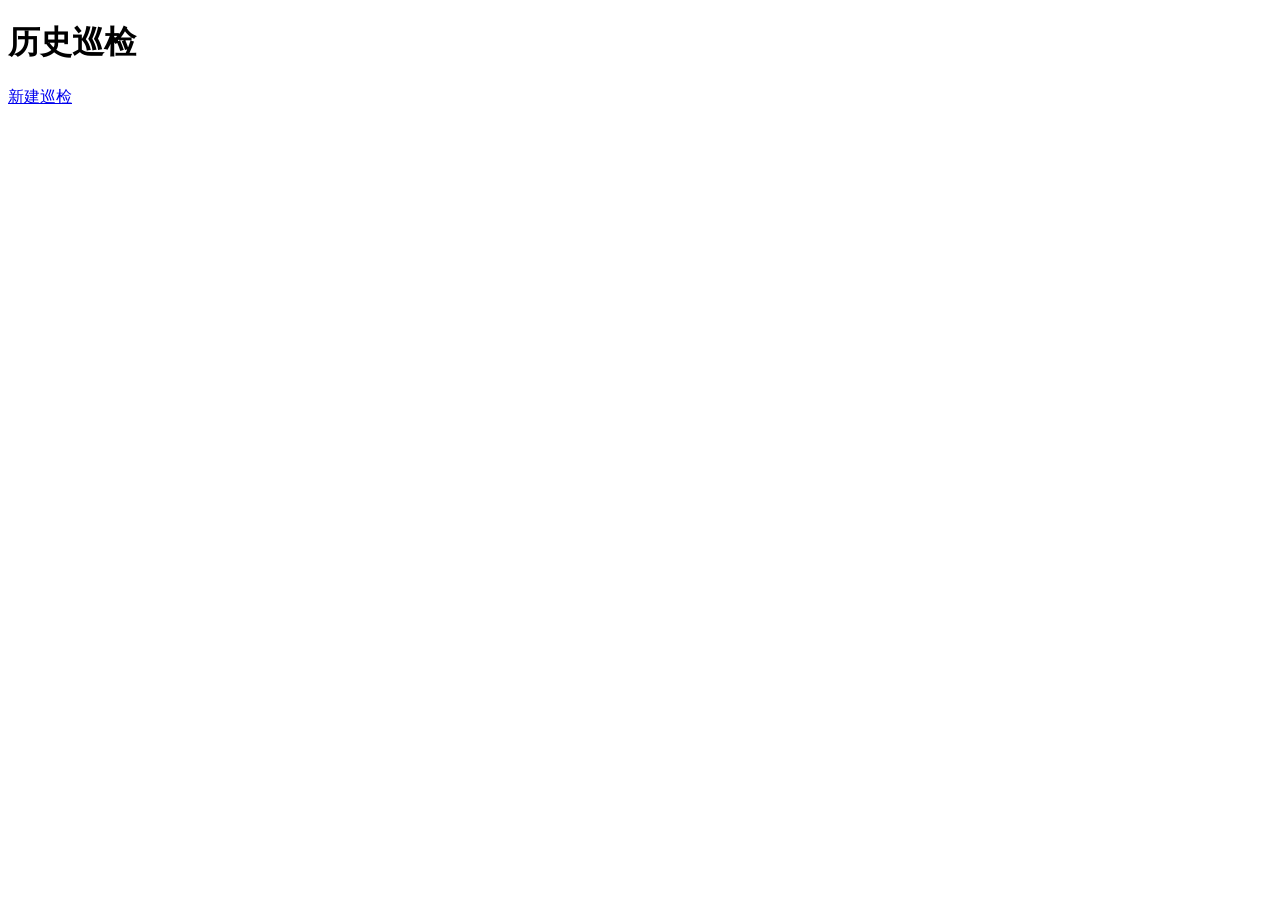
==== frontend/records.html @ e6c28e04 "chore: 初始化项目" ====
<!doctype html><meta charset="utf-8"><title>历史记录</title><link rel="stylesheet" href="/assets/css/common.css"><main><h1>历史巡检</h1><a href="/">新建巡检</a><div id="list"></div></main><script>fetch('/api/inspections').then(r=>r.json()).then(a=>list.innerHTML=a.map(x=>`<article><b>#${x.id} ${x.scene}</b><span>${new Date(x.created_at).toLocaleString()}</span> <a href="/report?id=${x.id}">查看报告</a></article>`).join('')||'<p>暂无记录</p>')</script>
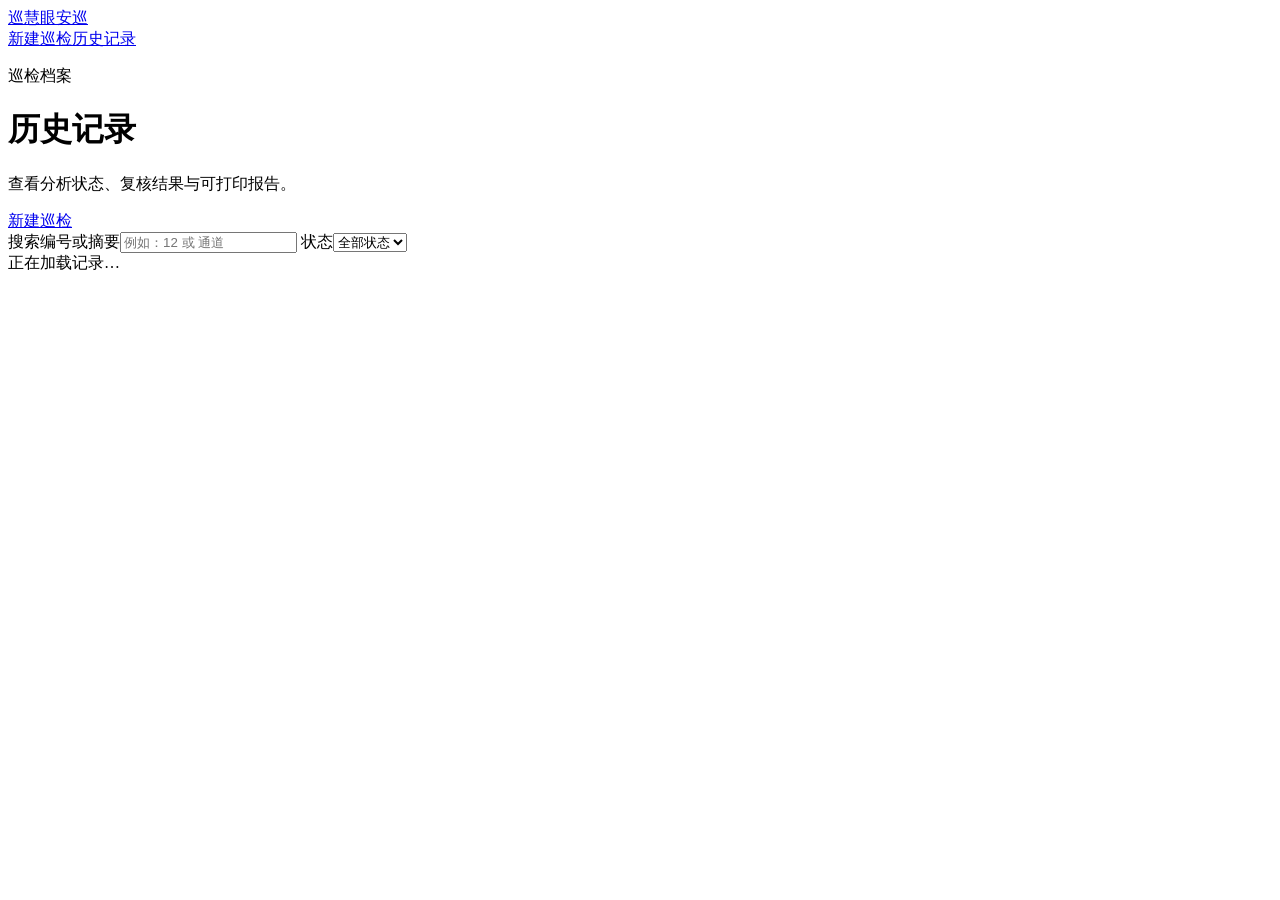
==== commit 199957ee: "feat: 完成巡检主链路与人工复核报告" ====
--- a/frontend/records.html
+++ b/frontend/records.html
@@ -1 +1,30 @@
-<!doctype html><meta charset="utf-8"><title>历史记录</title><link rel="stylesheet" href="/assets/css/common.css"><main><h1>历史巡检</h1><a href="/">新建巡检</a><div id="list"></div></main><script>fetch('/api/inspections').then(r=>r.json()).then(a=>list.innerHTML=a.map(x=>`<article><b>#${x.id} ${x.scene}</b><span>${new Date(x.created_at).toLocaleString()}</span> <a href="/report?id=${x.id}">查看报告</a></article>`).join('')||'<p>暂无记录</p>')</script>
+<!doctype html>
+<html lang="zh-CN">
+<head>
+  <meta charset="utf-8">
+  <meta name="viewport" content="width=device-width, initial-scale=1">
+  <title>历史记录 | 慧眼安巡</title>
+  <link rel="icon" href="/assets/favicon.svg" type="image/svg+xml">
+  <link rel="stylesheet" href="/assets/css/common.css">
+</head>
+<body>
+  <header class="site-header">
+    <div class="header-inner">
+      <a class="brand" href="/"><span class="brand-mark" aria-hidden="true">巡</span>慧眼安巡</a>
+      <nav class="site-nav" aria-label="主导航"><a href="/">新建巡检</a><a href="/records" aria-current="page">历史记录</a></nav>
+    </div>
+  </header>
+  <main class="page-shell">
+    <div class="section-heading">
+      <div><p class="eyebrow">巡检档案</p><h1>历史记录</h1><p class="lede">查看分析状态、复核结果与可打印报告。</p></div>
+      <a class="button-link" href="/">新建巡检</a>
+    </div>
+    <div class="history-tools">
+      <label>搜索编号或摘要<input id="history-search" type="search" placeholder="例如：12 或 通道"></label>
+      <label>状态<select id="history-status"><option value="all">全部状态</option><option value="completed">已完成</option><option value="active">分析中</option><option value="failed">失败</option></select></label>
+    </div>
+    <div id="list" class="history-list" aria-live="polite">正在加载记录…</div>
+  </main>
+  <script src="/assets/js/records.js" defer></script>
+</body>
+</html>
